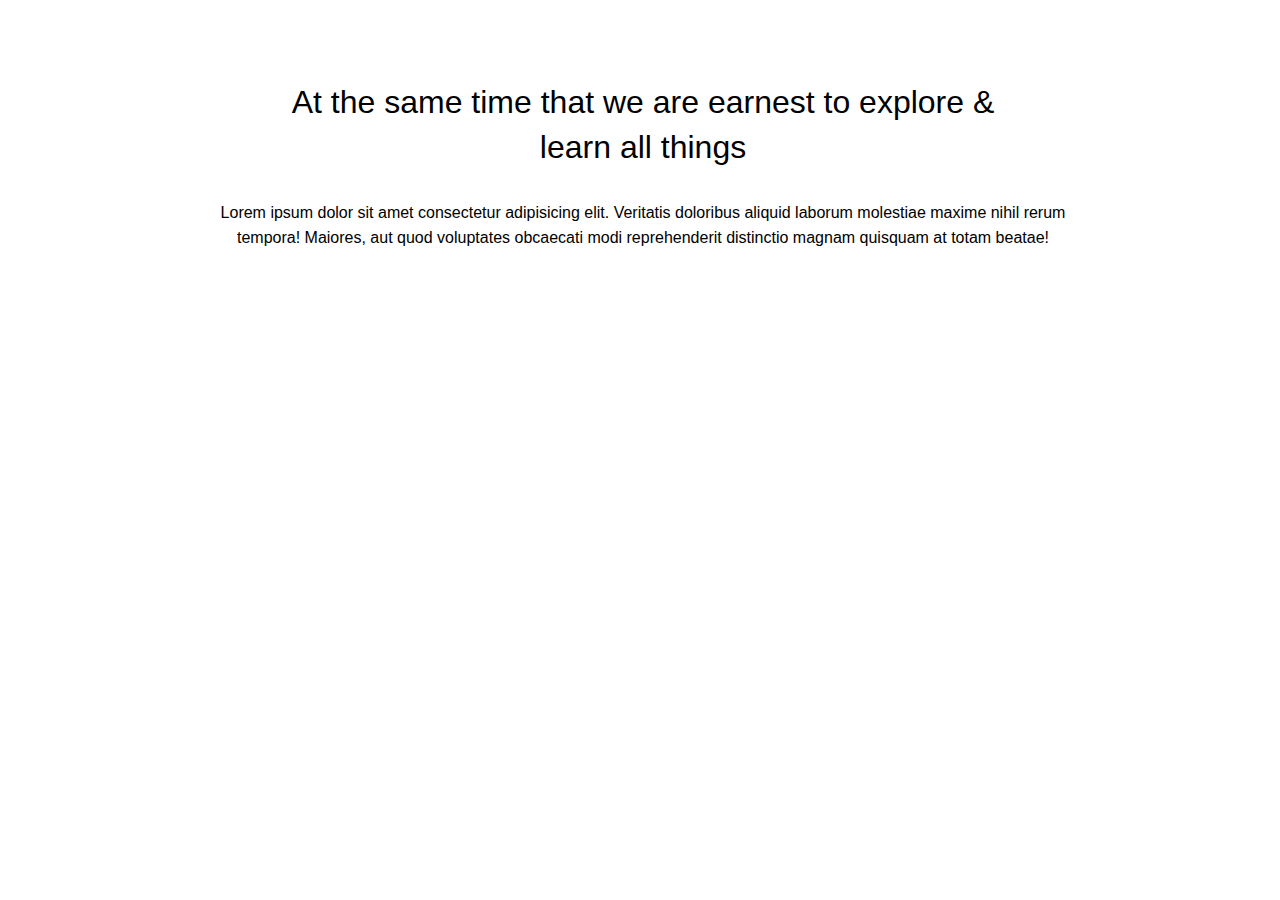
==== задание 2/index.html @ 472a42b5 "ready" ====
<!DOCTYPE html>
<html lang="en">
<head>
    <meta charset="UTF-8">
    <meta http-equiv="X-UA-Compatible" content="IE=edge">
    <meta name="viewport" content="width=device-width, initial-scale=1.0">
    <title>Document</title>
    <link rel="stylesheet" href="css/font-awesome.min.css">
    <link rel="stylesheet" href="css/style.css">
</head>
<body>
    
<div class="box">
    <div class="container">
        <div class="box__inner">
            <h1>At the same time that we are earnest to explore & learn all things</h1>
            <p>Lorem ipsum dolor sit amet consectetur adipisicing elit. Veritatis doloribus aliquid laborum molestiae maxime nihil rerum tempora! Maiores, aut quod voluptates obcaecati modi reprehenderit distinctio magnam quisquam at totam beatae!</p>
            <div class="icon-box">
                <i class="fa fa-shopping-cart" aria-hidden="true"></i>
                <i class="fa fa-globe" aria-hidden="true"></i>
                <i class="fa fa-briefcase" aria-hidden="true"></i>
            </div>
        </div>
    </div>
</div>

</body>
</html>
---- задание 2/css/style.css ----
* {
    box-sizing: border-box;
    font-family: Arial, "Helvetica Neue", Helvetica, sans-serif;
}
.container {
    width: 1270px;
    margin: 0 auto;
}
.box__inner {
    text-align: center;
}
h1 {
    max-width: 750px;
    margin: 80px auto 30px;
    line-height: 45px;
    font-weight: normal;
}
p {
    max-width: 850px;
    margin: 0 auto 60px;
    line-height: 25px;
}
.icon-box {
    margin-bottom: 60px;
}
.icon-box i.fa {
    color: rgb(26, 152, 156);
    font-size: 80px;
    margin: 0 40px;
}
/* .box {
    background: rgb(36,51,184);
    background: linear-gradient(90deg, rgba(36,51,184,1) 0%, rgba(22,218,222,1) 100%);
}
.box__inner {
    height: 300px;
    display: flex;
    justify-content: space-around;
    align-items: center;
}
.items {
    display: flex;
    align-items: center;

}
.text {
    padding-left: 25px;
    text-transform: uppercase;
    padding-top: 5px;
    margin-bottom: 25px;
}
.number {
    padding-left: 25px;
    font-size: 30px;
}
.logo {
    font-size: 60px;
    padding-left: 45px;
    padding-bottom: 15px;
} */
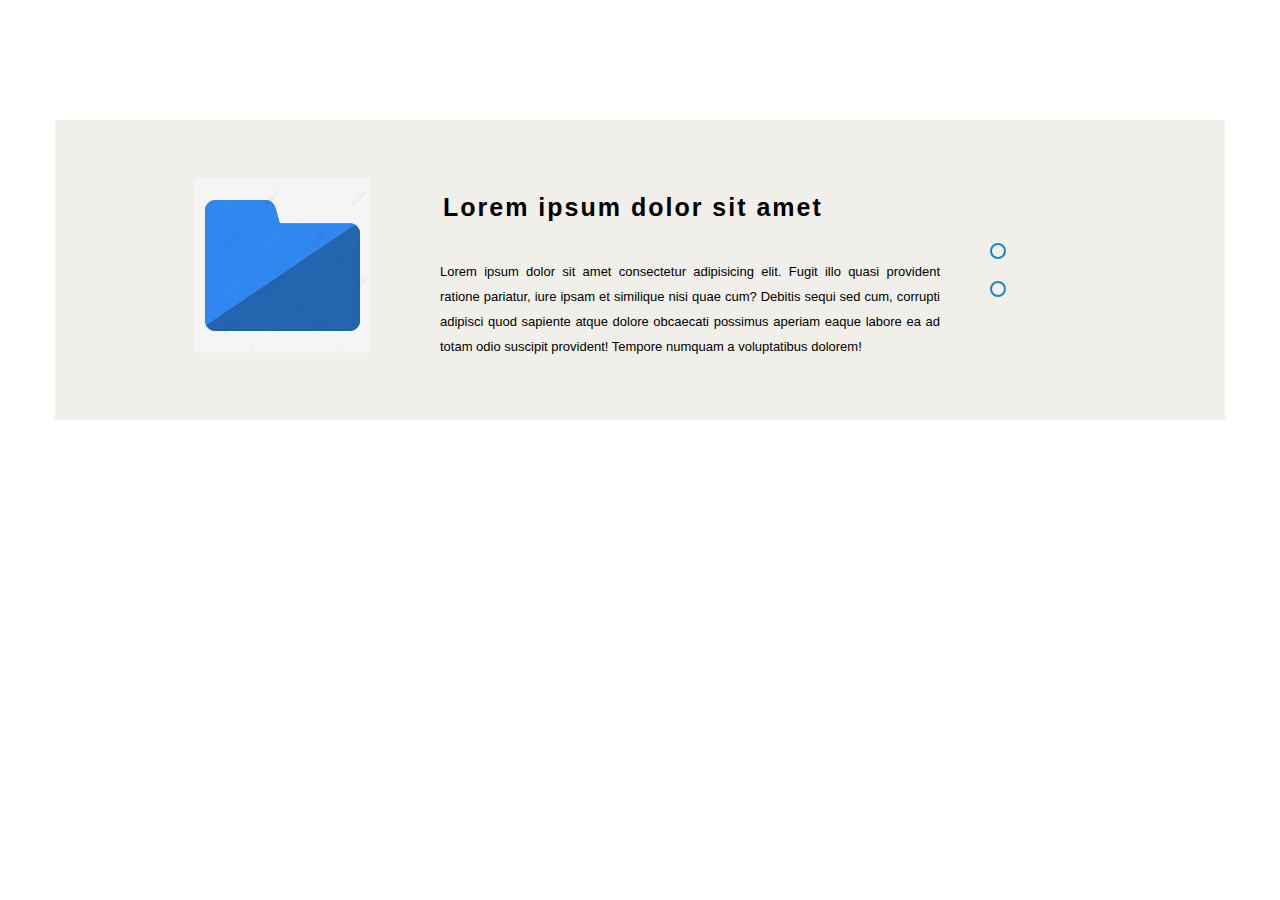
==== commit 2efe0c16: "Ready" ====
--- a/задание 2/index.html
+++ b/задание 2/index.html
@@ -13,12 +13,14 @@
 <div class="box">
     <div class="container">
         <div class="box__inner">
-            <h1>At the same time that we are earnest to explore & learn all things</h1>
-            <p>Lorem ipsum dolor sit amet consectetur adipisicing elit. Veritatis doloribus aliquid laborum molestiae maxime nihil rerum tempora! Maiores, aut quod voluptates obcaecati modi reprehenderit distinctio magnam quisquam at totam beatae!</p>
-            <div class="icon-box">
-                <i class="fa fa-shopping-cart" aria-hidden="true"></i>
-                <i class="fa fa-globe" aria-hidden="true"></i>
-                <i class="fa fa-briefcase" aria-hidden="true"></i>
+            <div class="img"><img src="../igm/papka2.png" width="175" alt=""></div>
+            <div class="text">
+                <div class="zag"><h2>Lorem ipsum dolor sit amet</h2></div>
+                <p>Lorem ipsum dolor sit amet consectetur adipisicing elit. Fugit illo quasi provident ratione pariatur, iure ipsam et similique nisi quae cum? Debitis sequi sed cum, corrupti adipisci quod sapiente atque dolore obcaecati possimus aperiam eaque labore ea ad totam odio suscipit provident! Tempore numquam a voluptatibus dolorem!</p>
+            </div>
+            <div class="img_2">
+                <div><i class="fa fa-pencil" aria-hidden="true"></i></div>
+                <div><i class="fa fa-font" aria-hidden="true"></i></div>
             </div>
         </div>
     </div>
--- a/задание 2/css/style.css
+++ b/задание 2/css/style.css
@@ -3,58 +3,69 @@
     font-family: Arial, "Helvetica Neue", Helvetica, sans-serif;
 }
 .container {
-    width: 1270px;
+    width: 1170px;
     margin: 0 auto;
-}
-.box__inner {
-    text-align: center;
-}
-h1 {
-    max-width: 750px;
-    margin: 80px auto 30px;
-    line-height: 45px;
-    font-weight: normal;
-}
-p {
-    max-width: 850px;
-    margin: 0 auto 60px;
-    line-height: 25px;
-}
-.icon-box {
-    margin-bottom: 60px;
-}
-.icon-box i.fa {
-    color: rgb(26, 152, 156);
-    font-size: 80px;
-    margin: 0 40px;
-}
-/* .box {
-    background: rgb(36,51,184);
-    background: linear-gradient(90deg, rgba(36,51,184,1) 0%, rgba(22,218,222,1) 100%);
 }
 .box__inner {
     height: 300px;
     display: flex;
-    justify-content: space-around;
+    min-width: 1100px;
+    background-color: rgb(241, 239, 234);
+    font-size: 40px;
     align-items: center;
+    margin: 120px auto;
 }
-.items {
-    display: flex;
-    align-items: center;
-
+.img {
+    margin: 30px;
+    padding-left: 110px;
+    transition: 0.2s;
 }
 .text {
-    padding-left: 25px;
-    text-transform: uppercase;
-    padding-top: 5px;
-    margin-bottom: 25px;
+    width: 500px;
+    margin: 40px;
+    text-align: left;
+    line-height: 30px;
+    transition: 0.2s;
 }
-.number {
-    padding-left: 25px;
+.img_2 {
+    margin-right: 150px;
+    color: #1b86c4;
+    padding-left: 10px;
+}
+i.fa {
+    margin: 22px 0px; 
+    border: 2px solid #1b86c4;
+    background-color: transparent;
     font-size: 30px;
+    padding: 6px;
+    border-radius: 50%;
+    display: flex;
+    justify-content: center;
+    align-items: center;
+    transition: 0.2s;
+    cursor: pointer;
 }
-.logo {
-    font-size: 60px;
-    padding-left: 45px;
-    padding-bottom: 15px;
-} */+h2 {
+    font-size: 25px;
+    letter-spacing: 2px;
+    padding: 3px;
+    cursor: pointer;
+}
+.zag {
+    display: flex;
+}
+.zag > h2:hover {
+    color: #fff;
+    background-color: #1b86c4;
+    border-radius: 8px;
+}
+p {
+    font-size: 13px;
+    line-height: 25px;
+    text-align: justify;
+}
+.img_2 > div:hover {
+    color: #fff;
+    background-color: #1b86c4;
+    border-radius: 50%;
+}